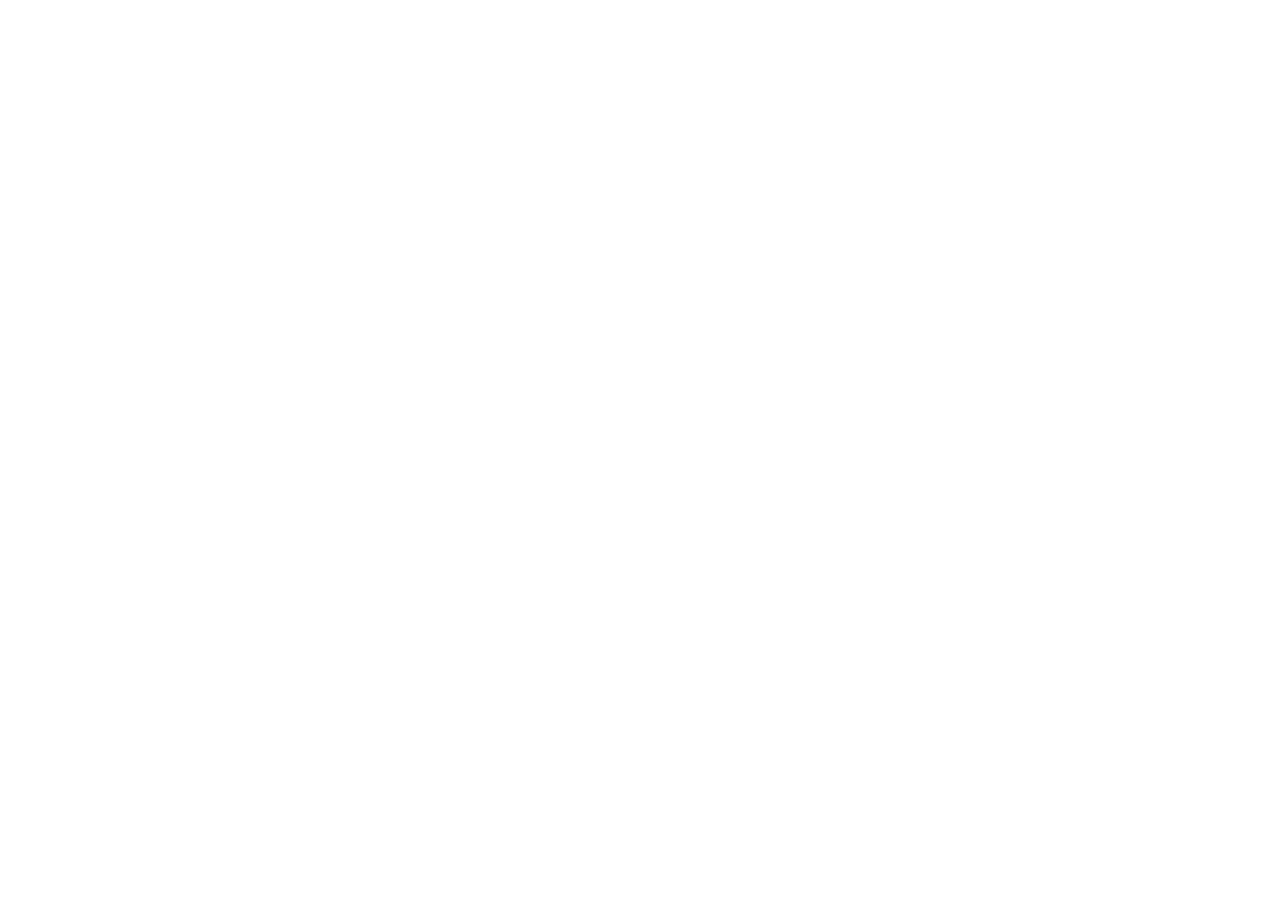
==== webapp/mockups/index.html @ b7ab11ce "new mockup templates" ====
<!DOCTYPE html>
<html lang="en">
<head>
    <meta charset="UTF-8">
    <meta http-equiv="X-UA-Compatible" content="IE=edge">
    <meta name="viewport" content="width=, initial-scale=1.0">
    <title>Home Page</title>
    <link href="https://cdn.jsdelivr.net/npm/bootstrap@5.2.2/dist/css/bootstrap.min.css" rel="stylesheet" integrity="sha384-Zenh87qX5JnK2Jl0vWa8Ck2rdkQ2Bzep5IDxbcnCeuOxjzrPF/et3URy9Bv1WTRi" crossorigin="anonymous">
</head>

<body>
      <script src="https://cdn.jsdelivr.net/npm/bootstrap@5.2.2/dist/js/bootstrap.bundle.min.js" integrity="sha384-OERcA2EqjJCMA+/3y+gxIOqMEjwtxJY7qPCqsdltbNJuaOe923+mo//f6V8Qbsw3" crossorigin="anonymous"></script>
  </body>
</body>
</html>
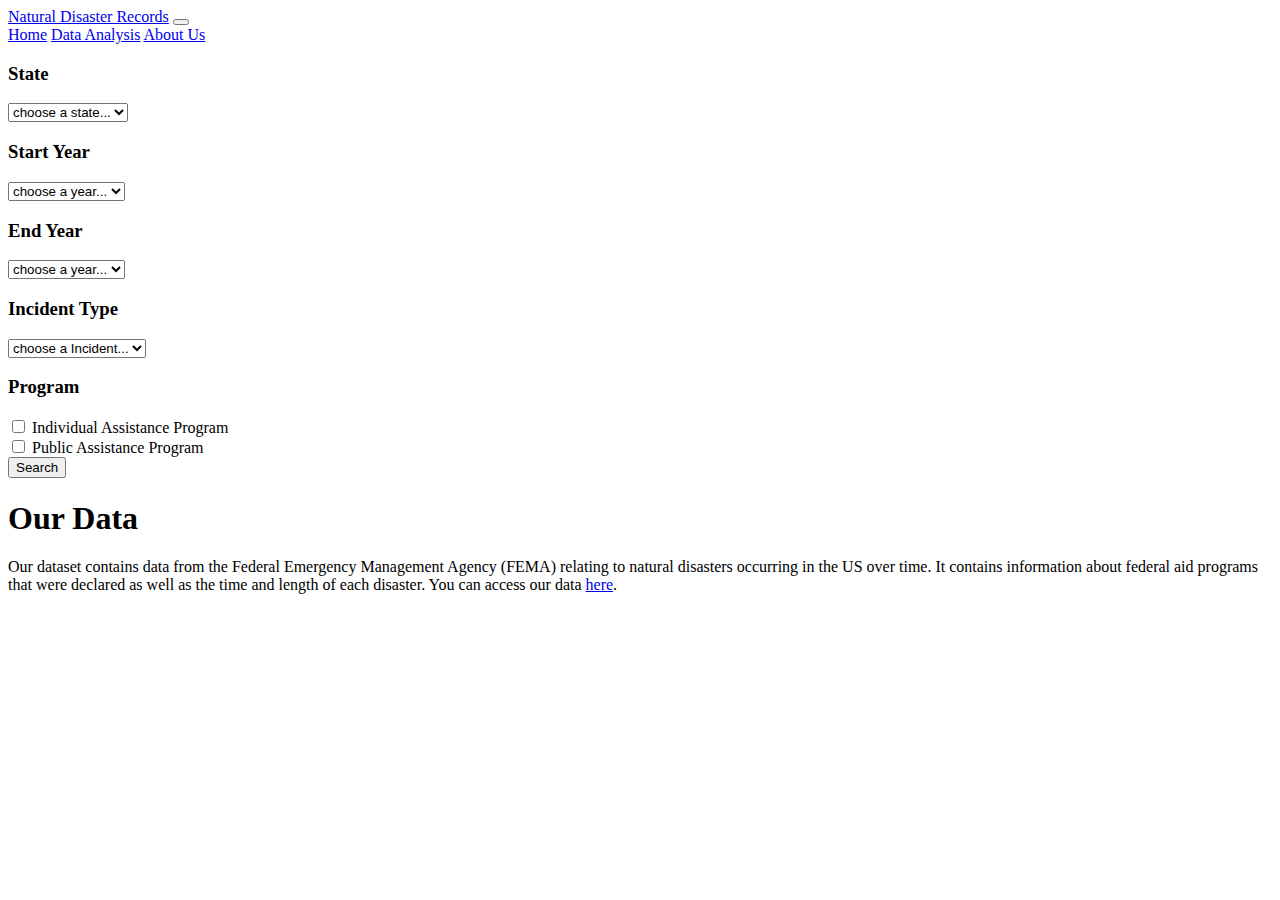
==== commit 595ffa5d: "finalish" ====
--- a/webapp/mockups/index.html
+++ b/webapp/mockups/index.html
@@ -1,15 +1,100 @@
 <!DOCTYPE html>
 <html lang="en">
+
 <head>
     <meta charset="UTF-8">
     <meta http-equiv="X-UA-Compatible" content="IE=edge">
-    <meta name="viewport" content="width=, initial-scale=1.0">
-    <title>Home Page</title>
-    <link href="https://cdn.jsdelivr.net/npm/bootstrap@5.2.2/dist/css/bootstrap.min.css" rel="stylesheet" integrity="sha384-Zenh87qX5JnK2Jl0vWa8Ck2rdkQ2Bzep5IDxbcnCeuOxjzrPF/et3URy9Bv1WTRi" crossorigin="anonymous">
+    <meta name="viewport" content="width=device-width, initial-scale=1.0">
+    <title>Document</title>
+    <link href="https://cdn.jsdelivr.net/npm/bootstrap@5.2.2/dist/css/bootstrap.min.css" rel="stylesheet"
+        integrity="sha384-Zenh87qX5JnK2Jl0vWa8Ck2rdkQ2Bzep5IDxbcnCeuOxjzrPF/et3URy9Bv1WTRi" crossorigin="anonymous">
+    <link rel="stylesheet" href ="general.css" type="text/css"/> 
 </head>
 
 <body>
-      <script src="https://cdn.jsdelivr.net/npm/bootstrap@5.2.2/dist/js/bootstrap.bundle.min.js" integrity="sha384-OERcA2EqjJCMA+/3y+gxIOqMEjwtxJY7qPCqsdltbNJuaOe923+mo//f6V8Qbsw3" crossorigin="anonymous"></script>
-  </body>
+    <nav class="navbar navbar-dark navbar-expand-lg bg-dark">
+        <div class="container-fluid">
+            <a class="navbar-brand" href="#">Natural Disaster Records</a>
+            <button class="navbar-toggler" type="button" data-bs-toggle="collapse" data-bs-target="#navbarNavAltMarkup"
+                aria-controls="navbarNavAltMarkup" aria-expanded="false" aria-label="Toggle navigation">
+                <span class="navbar-toggler-icon"></span>
+            </button>
+            <div class="collapse navbar-collapse" id="navbarNavAltMarkup">
+                <div class="navbar-nav">
+                    <a class="nav-link active" aria-current="page" href="../mockups/index.html">Home</a>
+                    <a class="nav-link" href="../mockups/mockup1.html">Data Analysis</a>
+                    <a class="nav-link" href="../mockups/mockup1.html">About Us</a>
+                </div>
+            </div>
+        </div>
+    </nav>
+
+
+    <div class=".container-fluid">
+        <div class=" mx-1 row align-items-start">
+            <div class="col-2 pb-5 bg-light">
+                <h3>State</h3>
+                <select class="form-select form-select-sm" aria-label="Default select example">
+                    <option selected>choose a state...</option>
+                    <option value="1">New York</option>
+                    <option value="2">Minnesota</option>
+                    <option value="3">California</option>
+                </select>
+                <h3>Start Year</h3>
+                <select class="form-select form-select-sm" aria-label="Default select example">
+                    <option selected>choose a year...</option>
+                    <option value="1">1900</option>
+                    <option value="2">2000</option>
+                    <option value="3">2100</option>
+                </select>
+                </select>
+                <h3>End Year</h3>
+                <select class="form-select form-select-sm" aria-label="Default select example">
+                    <option selected>choose a year...</option>
+                    <option value="1">1900</option>
+                    <option value="2">2000</option>
+                    <option value="3">2100</option>
+                </select>
+
+                <h3>Incident Type</h3>
+                <select class="form-select form-select-sm" aria-label="Default select example">
+                    <option selected>choose a Incident...</option>
+                    <option value="1">Tornado</option>
+                    <option value="2">Hurricane</option>
+                    <option value="3">Flood</option>
+                </select>
+
+                <h3>Program</h3>
+                <div class="form-check">
+                    <input class="form-check-input" type="checkbox" value="" id="flexCheckDefault">
+                    <label class="form-check-label" for="flexCheckDefault">
+                        Individual Assistance Program
+                    </label>
+                </div>
+                <div class="form-check">
+                    <input class="form-check-input" type="checkbox" value="" id="flexCheckChecked">
+                    <label class="form-check-label" for="flexCheckChecked">
+                        Public Assistance Program
+                    </label>
+                </div>
+                <button type="button" class="btn btn-outline-primary btn-sm">Search</button>
+            </div>
+            <div class="col-8">
+                <h1>Our Data</h1>
+                <p>Our dataset contains data from the Federal Emergency Management Agency (FEMA) relating to natural
+                    disasters occurring in the US over time. It contains information about federal aid programs that
+                    were
+                    declared as well as the time and length of each disaster. You can access our data <a href="https://www.kaggle.com/datasets/headsortails/us-natural-disaster-declarations?select=us_disaster_declarations.csv
+                    ">here</a>.</p>
+                <img src="/Users/ryandunn/Desktop/Carleton_CS/Software-Design/Kyle_CS257/webapp/images/storm.jpeg"
+                    alt="">
+            </div>
+        </div>
+    </div>
+    
+    <script src="https://cdn.jsdelivr.net/npm/bootstrap@5.2.2/dist/js/bootstrap.bundle.min.js"
+        integrity="sha384-OERcA2EqjJCMA+/3y+gxIOqMEjwtxJY7qPCqsdltbNJuaOe923+mo//f6V8Qbsw3"
+        crossorigin="anonymous"></script>
 </body>
-</html>
+
+</html>--- a/webapp/mockups/general.css
+++ b/webapp/mockups/general.css
@@ -0,0 +1,3 @@
+/* Ryan Dunn and Kyle Machalec
+We used bootstrap with Jeff's permission.
+*/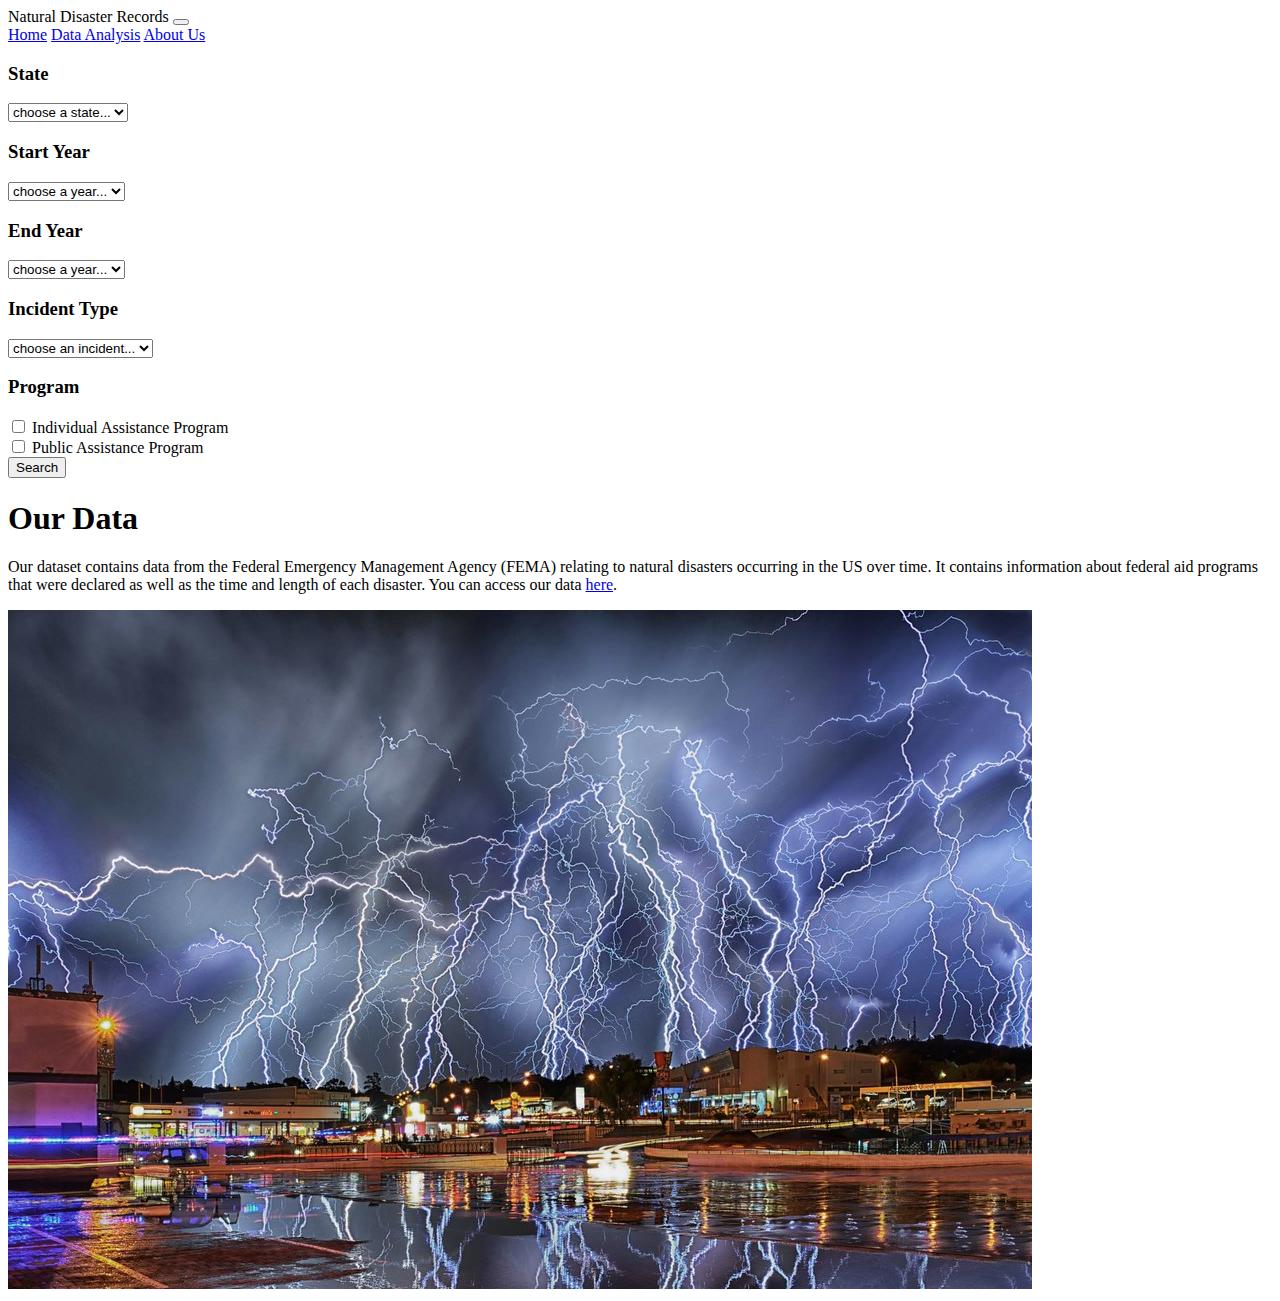
==== commit 5751afaf: "Fixed storm image path and deleted template.html" ====
--- a/webapp/mockups/index.html
+++ b/webapp/mockups/index.html
@@ -14,7 +14,7 @@
 <body>
     <nav class="navbar navbar-dark navbar-expand-lg bg-dark">
         <div class="container-fluid">
-            <a class="navbar-brand" href="#">Natural Disaster Records</a>
+            <a class="navbar-brand">Natural Disaster Records</a>
             <button class="navbar-toggler" type="button" data-bs-toggle="collapse" data-bs-target="#navbarNavAltMarkup"
                 aria-controls="navbarNavAltMarkup" aria-expanded="false" aria-label="Toggle navigation">
                 <span class="navbar-toggler-icon"></span>
@@ -23,7 +23,7 @@
                 <div class="navbar-nav">
                     <a class="nav-link active" aria-current="page" href="../mockups/index.html">Home</a>
                     <a class="nav-link" href="../mockups/mockup1.html">Data Analysis</a>
-                    <a class="nav-link" href="../mockups/mockup1.html">About Us</a>
+                    <a class="nav-link" href="../mockups/mockup2.html">About Us</a>
                 </div>
             </div>
         </div>
@@ -58,7 +58,7 @@
 
                 <h3>Incident Type</h3>
                 <select class="form-select form-select-sm" aria-label="Default select example">
-                    <option selected>choose a Incident...</option>
+                    <option selected>choose an incident...</option>
                     <option value="1">Tornado</option>
                     <option value="2">Hurricane</option>
                     <option value="3">Flood</option>
@@ -83,11 +83,10 @@
                 <h1>Our Data</h1>
                 <p>Our dataset contains data from the Federal Emergency Management Agency (FEMA) relating to natural
                     disasters occurring in the US over time. It contains information about federal aid programs that
-                    were
-                    declared as well as the time and length of each disaster. You can access our data <a href="https://www.kaggle.com/datasets/headsortails/us-natural-disaster-declarations?select=us_disaster_declarations.csv
+                    were declared as well as the time and length of each disaster. You can access our data <a href="https://www.kaggle.com/datasets/headsortails/us-natural-disaster-declarations?select=us_disaster_declarations.csv
                     ">here</a>.</p>
-                <img src="/Users/ryandunn/Desktop/Carleton_CS/Software-Design/Kyle_CS257/webapp/images/storm.jpeg"
-                    alt="">
+                <img src="../images/storm.jpeg"
+                    alt="Image of a storm">
             </div>
         </div>
     </div>
